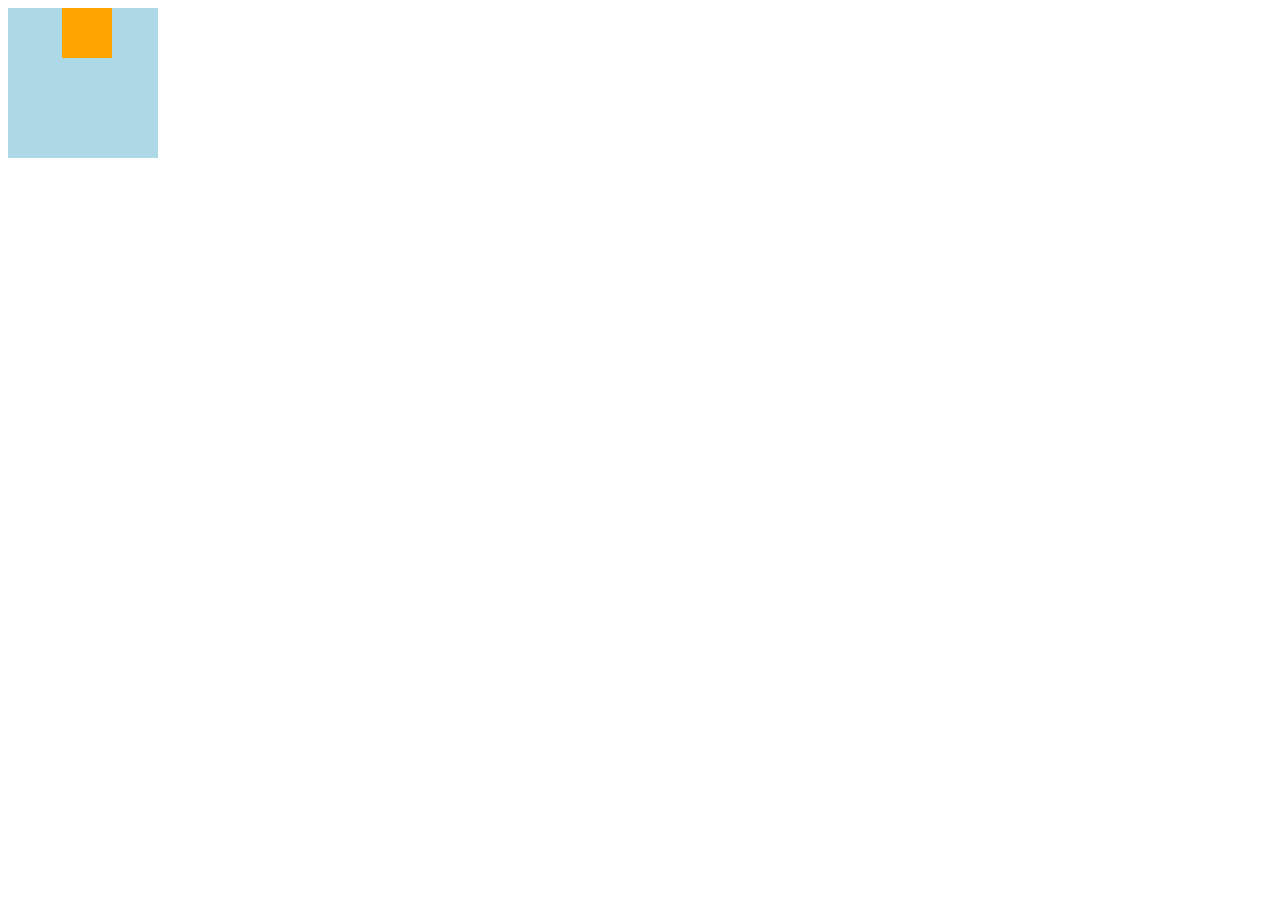
==== example/requestAnimationFrame.html @ bd298913 "[feat] requestAnimationFrame(rAF) example" ====
<!--
  자바스크립트 애니메이션 관련 최적화 API
  requestAnimationFrame
  1. 백그라운드 동작 중지
  2. 디스플레이 주사율에 맞게 호출
  3. 애니메이션 큐에서 별도로 처리
  4. 사용법
    let raf; // requestAnimationFrame을 담을 변수
    const performAnimation = () => {
      /* 스타일 조정 스크립트 */
    
      // 특정한 조건일 경우 raf를 중지하고 콜백 종료
      if(조건) {
        cancelAnimationFrame(raf);
      return;
      }

      raf = requestAnimationFrame(performAnimation) // 함수 내부에서 다시 requestAnimationFrame을 호출하여 반복
    }
    requestAnimationFrame(performAnimation);
    출처: https://inpa.tistory.com/entry/🌐-requestAnimationFrame-가이드#requestanimationframe [Inpa Dev 👨‍💻:티스토리]
-->

<!DOCTYPE html>
<html lang="en">
  <head>
    <meta charset="UTF-8" />
    <meta
      name="viewport"
      content="width=device-width, initial-scale=1.0 max-scale=1, user-scale=0"
    />
    <title>Animation with requestAnimationFrame</title>
    <style>
      #animation-container {
        width: 150px;
        height: 150px;
        background-color: lightblue;
        position: relative;
      }

      #moving-box {
        width: 50px;
        height: 50px;
        background-color: orange;
        position: absolute;
      }
    </style>
  </head>
  <body>
    <div id="animation-container">
      <div id="moving-box"></div>
    </div>

    <script>
      const container = document.getElementById("animation-container");
      const box = document.getElementById("moving-box");
      let position = 0;
      let direction = 1;

      function animate() {
        // 애니메이션 로직을 구현합니다.
        position += direction * 2; // 박스의 위치를 이동시킵니다.
        box.style.left = position + "px";

        // 박스가 화면 끝에 도달하면 방향을 반대로 바꿉니다.
        if (
          position >= container.clientWidth - box.clientWidth ||
          position <= 0
        ) {
          direction *= -1;
        }

        // 다음 프레임을 요청합니다.
        requestAnimationFrame(animate);
      }

      // 첫 번째 프레임을 요청하여 애니메이션을 시작합니다.
      requestAnimationFrame(animate);
    </script>
  </body>
</html>
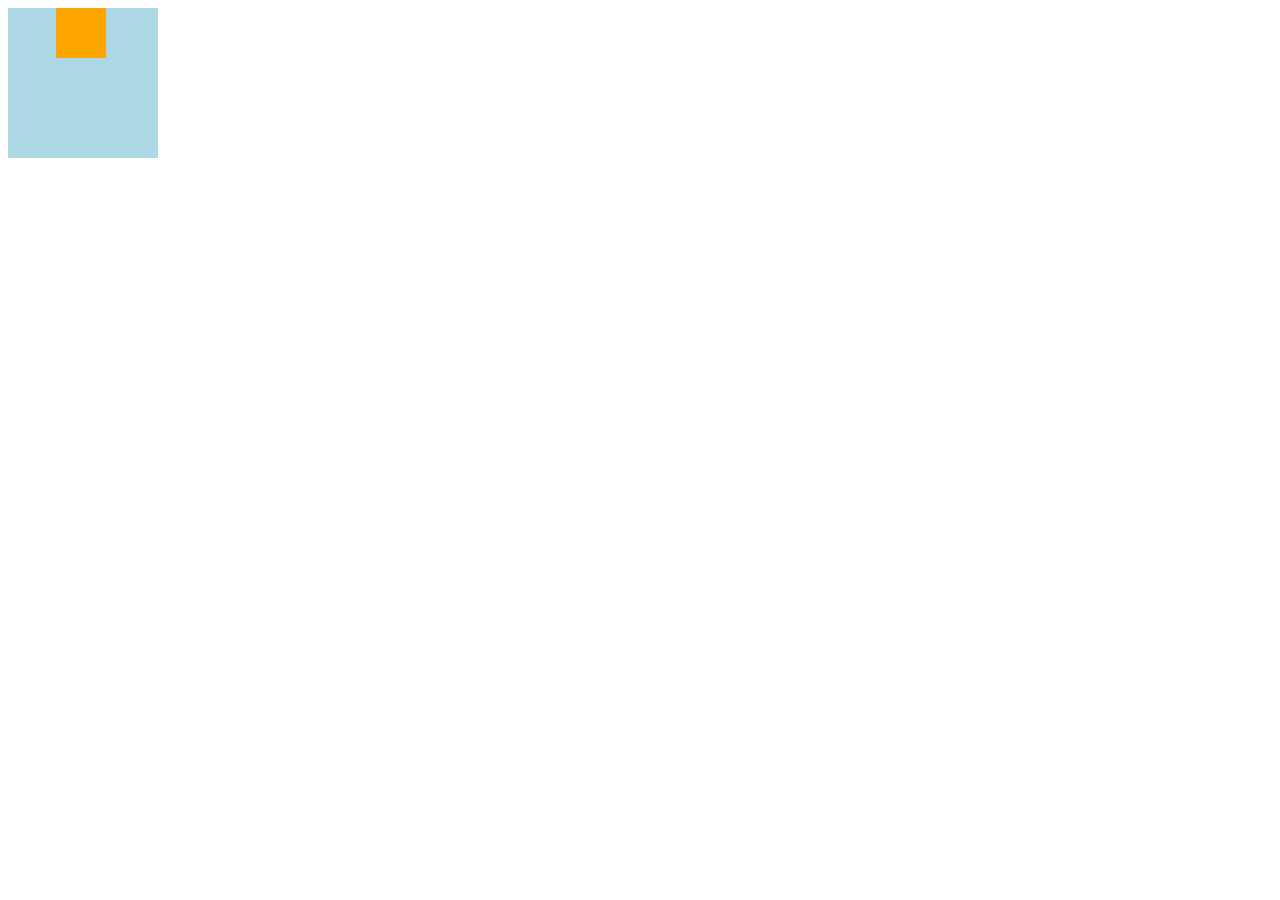
==== commit ecb8b977: "[feat] canvas example" ====
--- a/example/requestAnimationFrame.html
+++ b/example/requestAnimationFrame.html
@@ -1,26 +1,3 @@
-<!--
-  자바스크립트 애니메이션 관련 최적화 API
-  requestAnimationFrame
-  1. 백그라운드 동작 중지
-  2. 디스플레이 주사율에 맞게 호출
-  3. 애니메이션 큐에서 별도로 처리
-  4. 사용법
-    let raf; // requestAnimationFrame을 담을 변수
-    const performAnimation = () => {
-      /* 스타일 조정 스크립트 */
-    
-      // 특정한 조건일 경우 raf를 중지하고 콜백 종료
-      if(조건) {
-        cancelAnimationFrame(raf);
-      return;
-      }
-
-      raf = requestAnimationFrame(performAnimation) // 함수 내부에서 다시 requestAnimationFrame을 호출하여 반복
-    }
-    requestAnimationFrame(performAnimation);
-    출처: https://inpa.tistory.com/entry/🌐-requestAnimationFrame-가이드#requestanimationframe [Inpa Dev 👨‍💻:티스토리]
--->
-
 <!DOCTYPE html>
 <html lang="en">
   <head>
